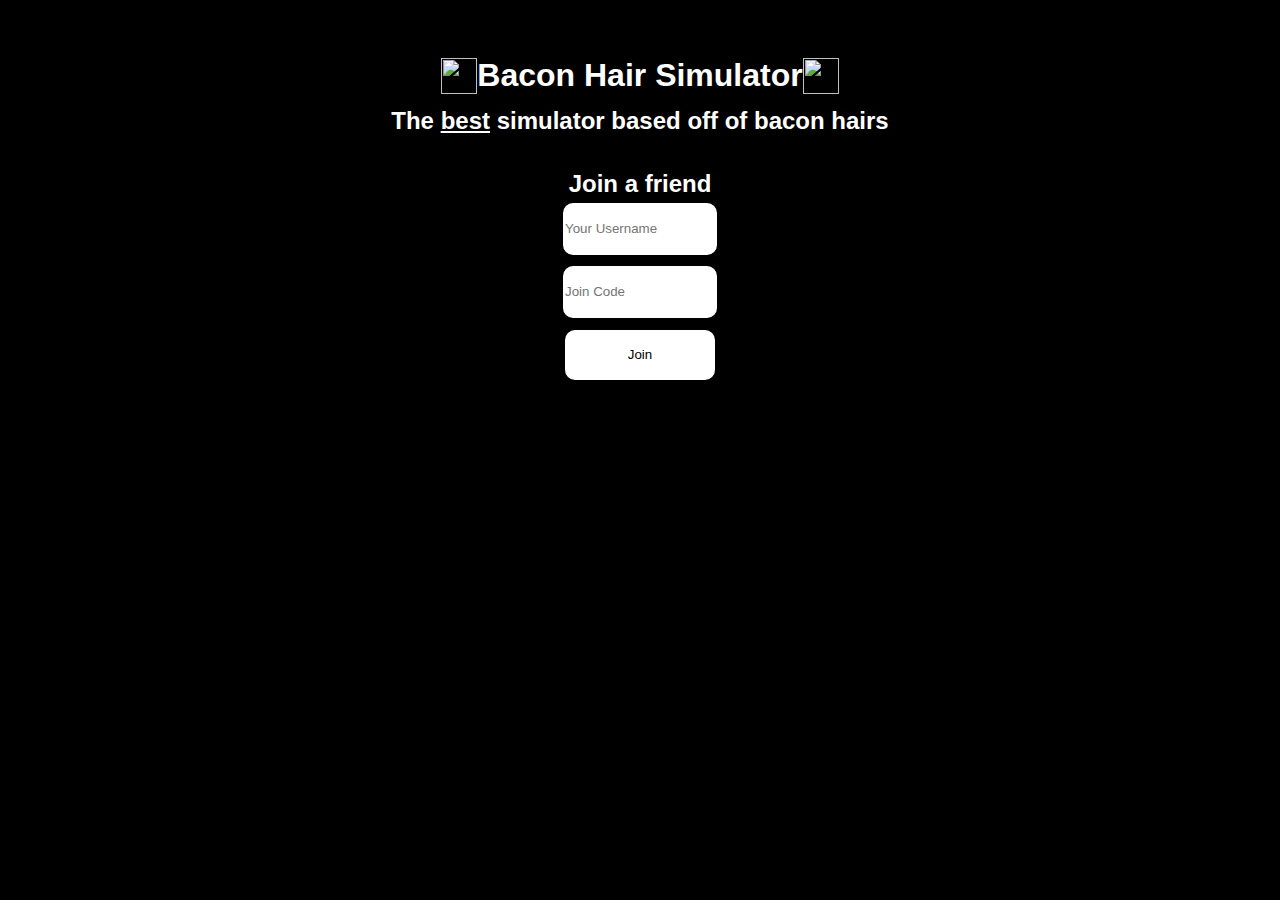
==== join.html @ b0aecc4b "Add files via upload" ====
<!DOCTYPE html>
<html lang="en">
  <head>
    <meta charset="UTF-8" />
    <meta name="viewport" content="width=device-width, initial-scale=1.0" />
    <title>Document</title>
    <link rel="stylesheet" href="style.css" />
  </head>
  <body>
    <script>
        function createPopupWin(pageURL, pageTitle,
                    popupWinWidth, popupWinHeight) {
            var left = (screen.width - popupWinWidth) / 3;
            var top = (screen.height - popupWinHeight) / 3;
             
            var myWindow = window.open(pageURL, pageTitle, 
                    'resizable=yes, width=' + popupWinWidth
                    + ', height=' + popupWinHeight + ', top='
                    + top + ', left=' + left);
        }
    </script>

    <div class="container"></div>
    <div class="container">
      <img
        src="bacon_notremoved-removebg.png"
        style="height: 36px; width: 36px"
      />
      <h1 class="title">Bacon Hair Simulator</h1>
      <img
        src="bacon_notremoved-removebg.png"
        style="height: 36px; width: 36px"
      />
    </div>
    <div class="container">
      <h2 class="subtitle">
        The <u>best</u> simulator based off of bacon hairs
      </h2>
    </div>
    <br />
    <div class="container">
      <h2 class="subtitle">Join a friend</h2>
    </div>
    <div class="container">
        <input type="text" style="border: none; border-radius: 10px; width: 150px; height: 50px; color: black;" placeholder="Your Username">
    </div>
    <br />
    <div class="container">
        <input type="password" style="border: none; border-radius: 10px; width: 150px; height: 50px; color: black;" placeholder="Join Code">
    </div>
    <br />
    <div class="container">
        <button class="join" onClick="createPopupWin('popup.html', 'Join Friend', 600, 500)">Join</button>
    </div>
  </body>
</html>
---- style.css ----
* {
  font-family: "Franklin Gothic Medium", "Arial Narrow", Arial, sans-serif;
  color: white;
}

body {
  background: url("bacon_notremoved-removebg.png") no-repeat;
  background-color: black;
  background-size: 100%, 100%;
}

.container {
  display: flex;
  justify-content: center;
  align-items: center;
  height: 5vh;
}

.title {
  text-align: center;
}

.join {
  width: 150px;
  height: 50px;
  border-radius: 10px;
  border: none;
  background-color: white;
  color: black;
  transition: 0.5s;
  cursor: pointer;
}

.join:hover {
  width: 150px;
  height: 50px;
  border-radius: 10px;
  border: none;
  background-color: rgb(87, 255, 87);
  color: white;
  transition: 0.5s;
  cursor: pointer;
  transform: scale(1.03);
}

.button-a {
  color: black;
  transition: 0.5s;
  width: 150px;
  height: 50px;
  text-decoration: none;
}

.button-a:hover {
  transition: 0.5s;
  color: black;
  width: 150px;
  height: 50px;
  text-decoration: underline;
}
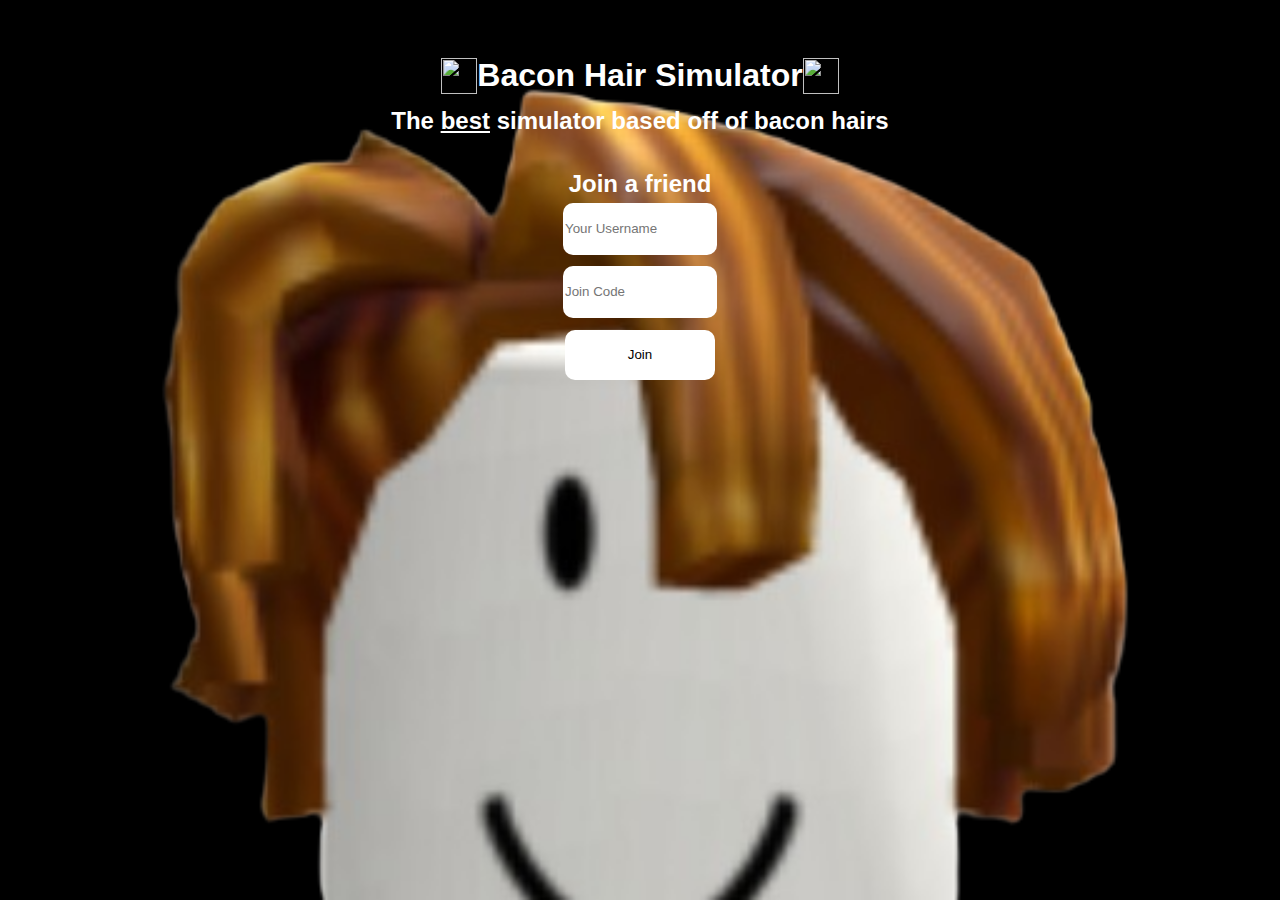
==== commit bffce636: "Update join.html" ====
--- a/join.html
+++ b/join.html
@@ -23,12 +23,12 @@
     <div class="container"></div>
     <div class="container">
       <img
-        src="bacon_notremoved-removebg.png"
+        src="https://cdn.discordapp.com/app-assets/1170850108070436874/1170854151962497075.png"
         style="height: 36px; width: 36px"
       />
       <h1 class="title">Bacon Hair Simulator</h1>
       <img
-        src="bacon_notremoved-removebg.png"
+        src="https://cdn.discordapp.com/app-assets/1170850108070436874/1170854151962497075.png"
         style="height: 36px; width: 36px"
       />
     </div>
